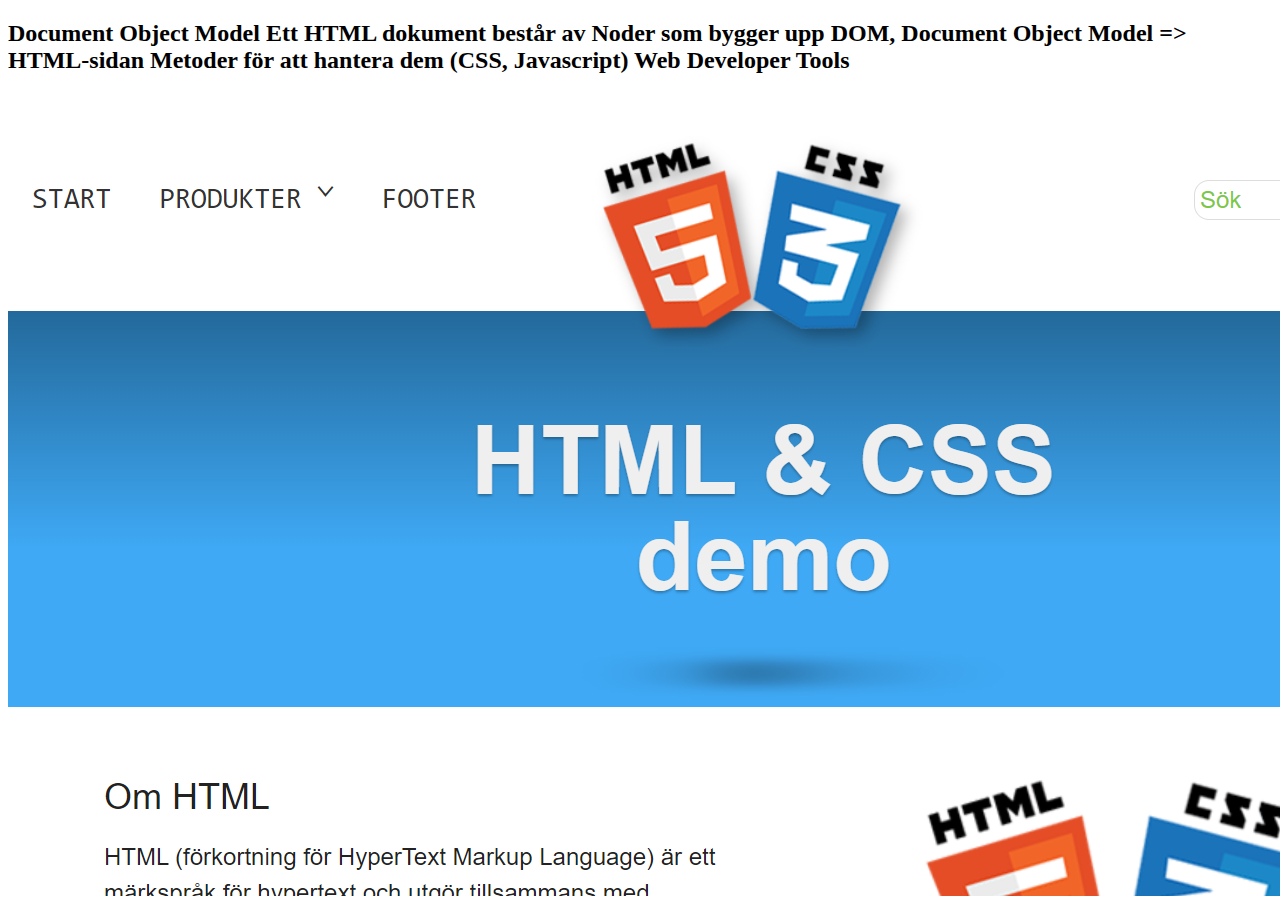
==== dom.html @ 708e79f9 "dom.html" ====
<!DOCTYPE html>
<html lang="en">
<head>
    <meta charset="UTF-8">
    <meta name="viewport" content="width='device-width', initial-scale=1.0">
    <title>Document Object Model</title>
</head>
<body>

<h2>Document Object Model

Ett HTML dokument består av Noder som bygger upp DOM, Document Object Model => HTML-sidan

Metoder för att hantera dem (CSS, Javascript)

Web Developer Tools</h2>

<img src="img/dom.PNG" alt="DOM på developer tools">
    
</body>
</html>
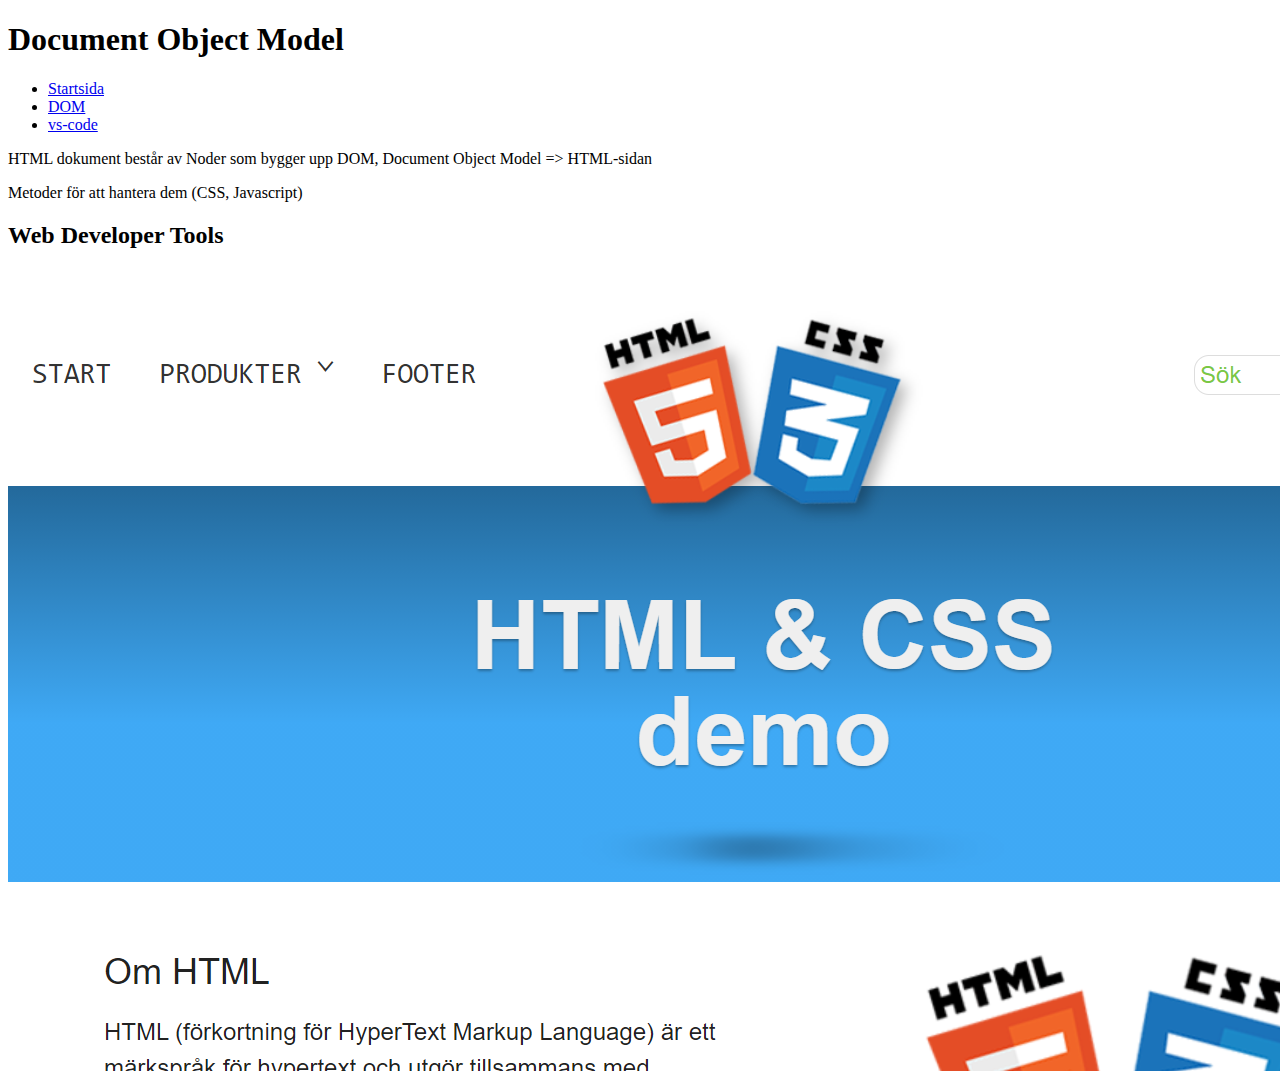
==== commit eddd2178: "Updaterad version" ====
--- a/dom.html
+++ b/dom.html
@@ -7,15 +7,23 @@
 </head>
 <body>
 
-<h2>Document Object Model
+<h1>Document Object Model</h1>
 
-Ett HTML dokument består av Noder som bygger upp DOM, Document Object Model => HTML-sidan
+<ul>
+    <li> <a href="index.html">Startsida</a></li>
+     <li><a href="dom.html">DOM</a></li>
+     <li><a href="vs-code.html">vs-code</a></li>
+ </ul>
 
-Metoder för att hantera dem (CSS, Javascript)
+<p> HTML dokument består av Noder som bygger upp DOM, Document Object Model => HTML-sidan </p>
 
-Web Developer Tools</h2>
+<p>Metoder för att hantera dem (CSS, Javascript)</p>
+
+<h2>Web Developer Tools</h2>
 
 <img src="img/dom.PNG" alt="DOM på developer tools">
+
+
     
 </body>
 </html>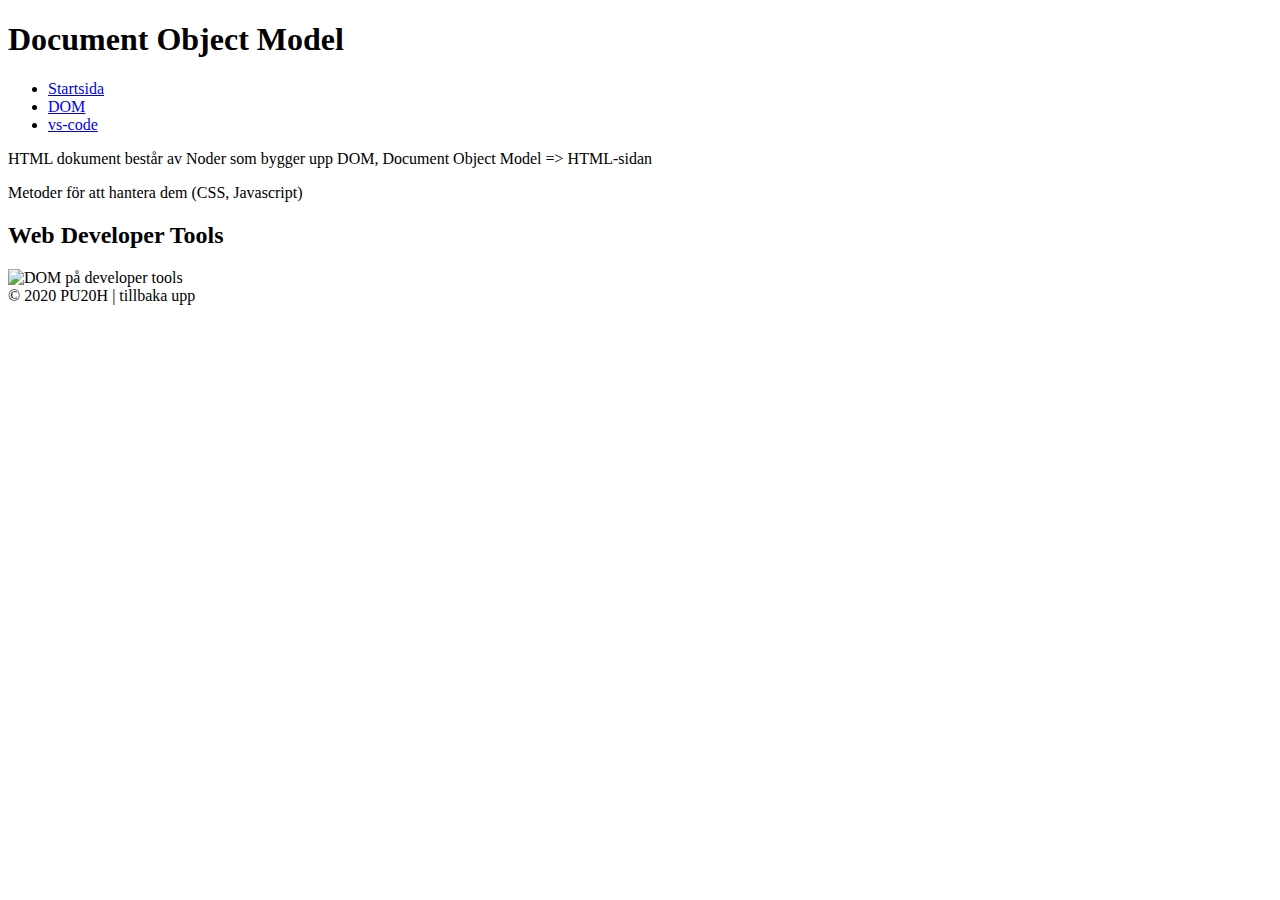
==== commit 6624b7bd: "Add files via upload" ====
--- a/dom.html
+++ b/dom.html
@@ -1,29 +1,37 @@
-<!DOCTYPE html>
-<html lang="en">
-<head>
-    <meta charset="UTF-8">
-    <meta name="viewport" content="width='device-width', initial-scale=1.0">
-    <title>Document Object Model</title>
-</head>
-<body>
-
-<h1>Document Object Model</h1>
-
-<ul>
-    <li> <a href="index.html">Startsida</a></li>
-     <li><a href="dom.html">DOM</a></li>
-     <li><a href="vs-code.html">vs-code</a></li>
- </ul>
-
-<p> HTML dokument består av Noder som bygger upp DOM, Document Object Model => HTML-sidan </p>
-
-<p>Metoder för att hantera dem (CSS, Javascript)</p>
-
-<h2>Web Developer Tools</h2>
-
-<img src="img/dom.PNG" alt="DOM på developer tools">
-
-
-    
-</body>
+<!DOCTYPE html>
+<html lang="en">
+<head>
+    <meta charset="UTF-8">
+    <meta name="viewport" content="width='device-width', initial-scale=1.0">
+    <title>Document Object Model</title>
+</head>
+<body>
+
+<header>
+<h1>Document Object Model</h1>
+</header>
+
+<nav>
+<ul>
+    <li> <a href="index.html">Startsida</a></li>
+     <li><a href="dom.html">DOM</a></li>
+     <li><a href="vs-code.html">vs-code</a></li>
+ </ul>
+</nav>
+
+<main>
+<p> HTML dokument består av Noder som bygger upp DOM, Document Object Model => HTML-sidan </p>
+
+<p>Metoder för att hantera dem (CSS, Javascript)</p>
+
+<h2>Web Developer Tools</h2>
+
+<img src="img/dom.PNG" alt="DOM på developer tools">
+</main>
+
+<footer>
+    &copy; 2020 PU20H | tillbaka upp
+</footer>
+    
+</body>
 </html>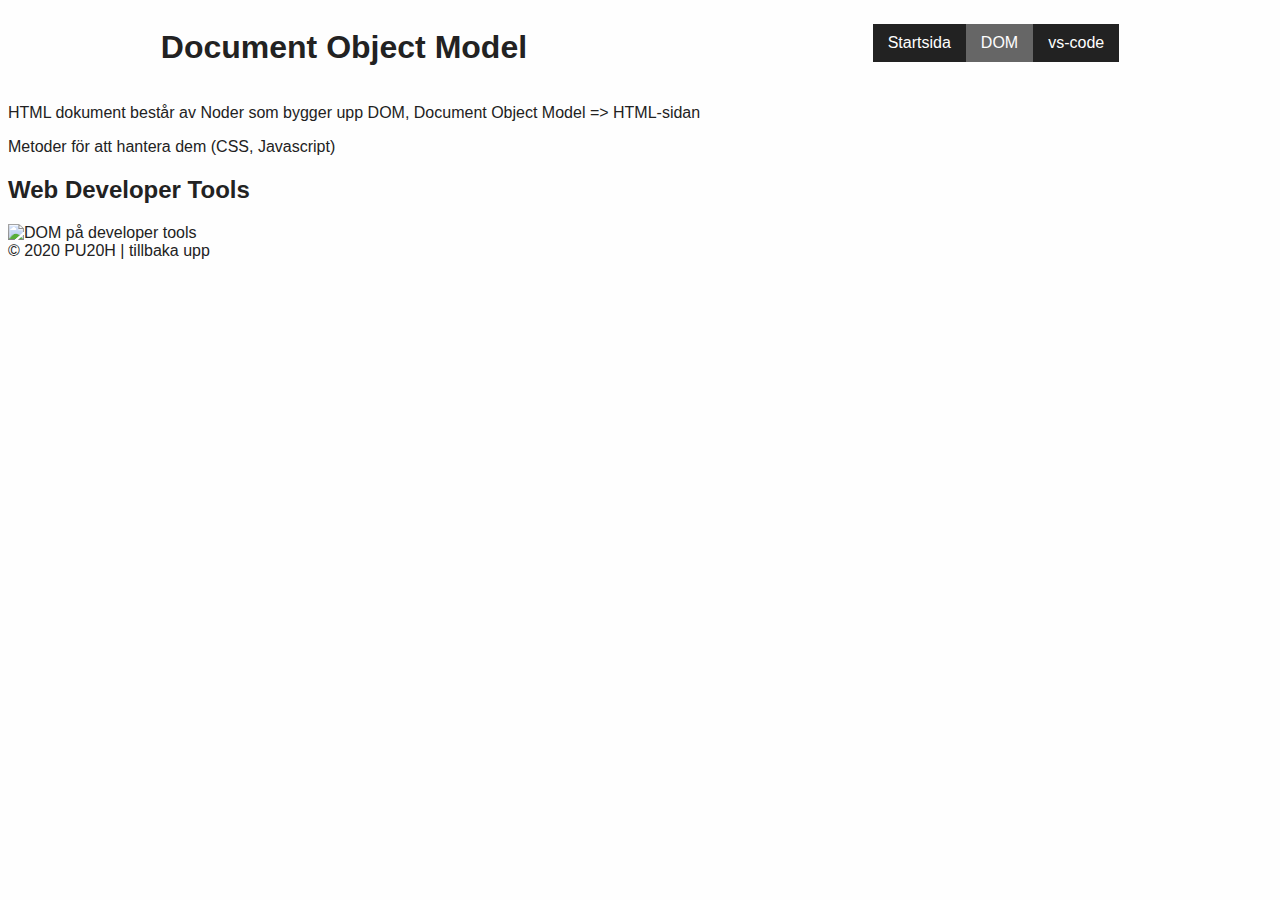
==== commit 806a3cba: "Css navigation done" ====
--- a/dom.html
+++ b/dom.html
@@ -4,20 +4,20 @@
     <meta charset="UTF-8">
     <meta name="viewport" content="width='device-width', initial-scale=1.0">
     <title>Document Object Model</title>
+    <link rel="stylesheet" href="css/style.css">
 </head>
 <body>
 
 <header>
 <h1>Document Object Model</h1>
+<nav>
+    <ul class="nav-links">
+        <li class="nav-item"><a href="index.html">Startsida</a></li>
+         <li class="nav-item active"><a href="dom.html">DOM</a></li>
+         <li class="nav-item"><a href="vs-code.html">vs-code</a></li>
+     </ul>
+    </nav>
 </header>
-
-<nav>
-<ul>
-    <li> <a href="index.html">Startsida</a></li>
-     <li><a href="dom.html">DOM</a></li>
-     <li><a href="vs-code.html">vs-code</a></li>
- </ul>
-</nav>
 
 <main>
 <p> HTML dokument består av Noder som bygger upp DOM, Document Object Model => HTML-sidan </p>
--- a/css/style.css
+++ b/css/style.css
@@ -0,0 +1,63 @@
+:root {
+    /* färg variablar, namnet beskriver värdet ller bruket */
+    --dark: #222222;
+    --light: #FEFEFE;
+    --link-bg: #CCCCCC;
+    --link-color: var(--dark); /* man kan ha variabel inom variabel */
+    --link-hover-bg: #999999;
+    --link-hover-color: var(--dark);
+    --link-active-bg: #666666;  
+    --link-active-color: var(--light);  
+  }
+
+  body {
+    font-family: Arial, Helvetica, sans-serif;
+    font-size: 100%;
+    color: var(--dark);
+    background-color: var(--light);
+}
+
+.nav {
+    width: 100%;
+    padding: 0 30px;
+    display: flex;
+    justify-content: space-around;
+    align-items: center;
+}
+
+ul.nav-links {
+    list-style: none;
+    display: flex;
+}
+
+li.nav-item a {
+    display: inline-block;
+    text-decoration: none;
+    padding: 10px 15px;
+    background-color: var(--dark);
+    color: var(--light);
+}
+
+li.nav-item a:hover {
+    color: var(--link-active-color);
+    background-color: var(--link-hover-bg);
+}
+
+li.nav-item.active a {
+    background-color: var(--link-active-bg);
+    color: var(--link-active-color);
+}
+
+.logo {
+    display: inline-block;
+}
+
+.logo img {
+    height: 50px;
+    vertical-align: middle;
+}
+
+header {
+    display: flex;
+    justify-content: space-around;
+}